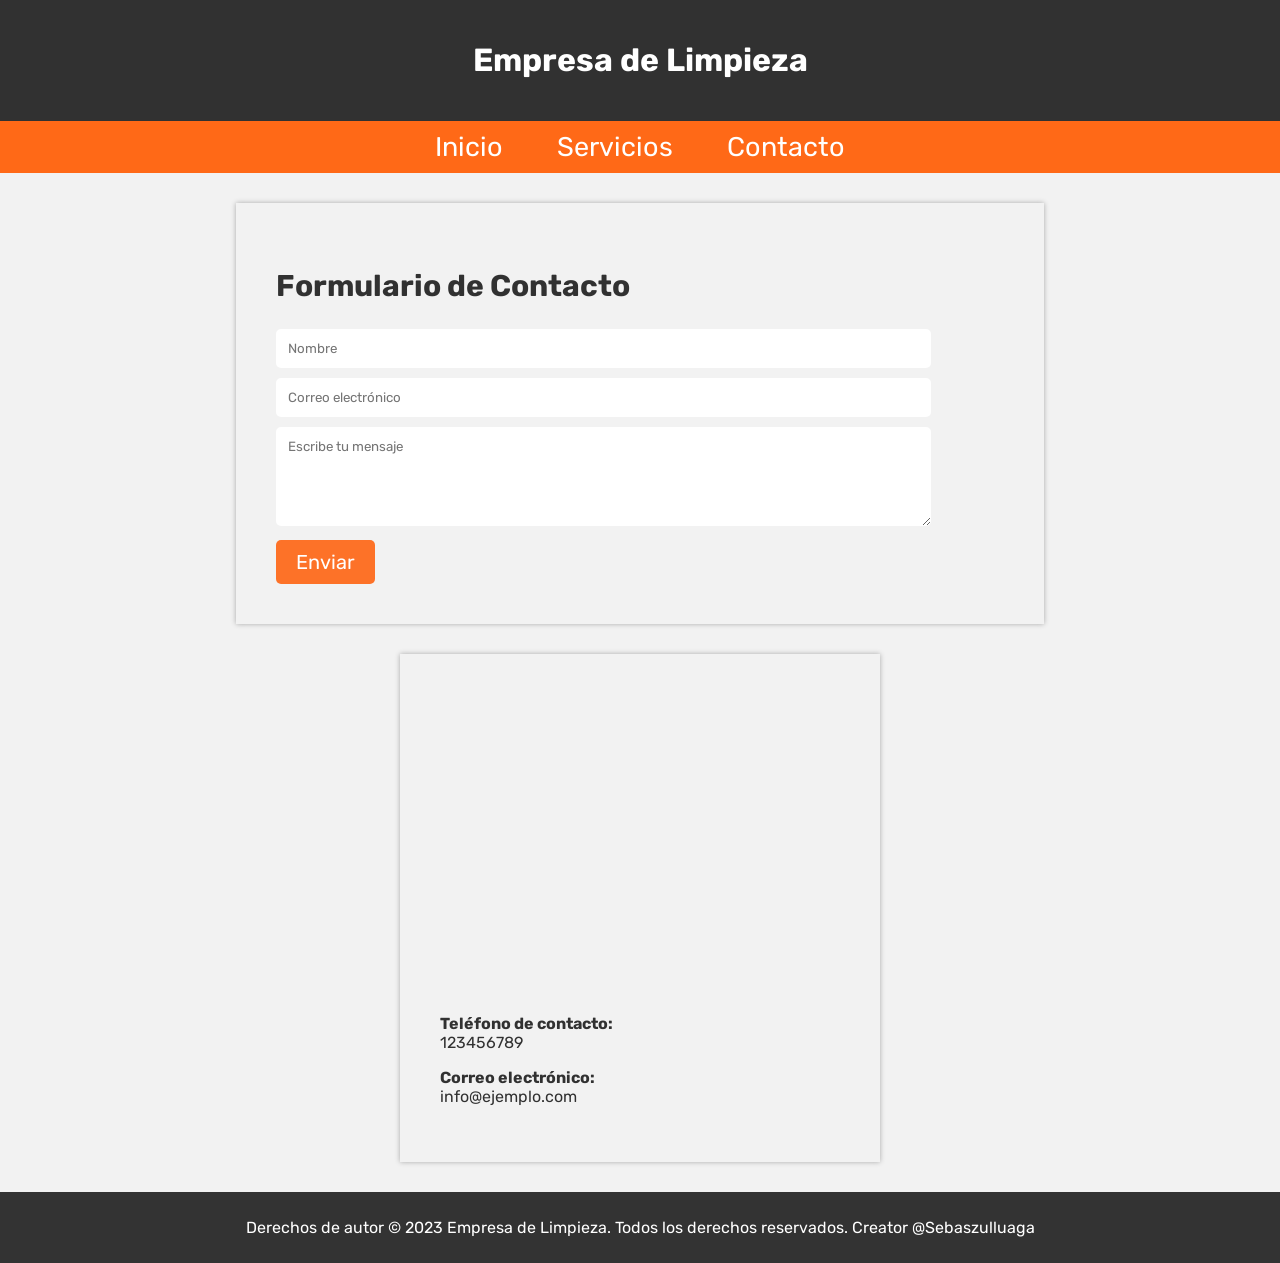
==== contacto.html @ 0e40ae61 "Add files via upload" ====
<!DOCTYPE html>
<html lang="es">
<head>
  <meta charset="UTF-8">
  <link rel="icon" href="./limpieza.png" type="image/png">
  <meta name="viewport" content="width=device-width, initial-scale=1.0">
  <title>Formulario de Contacto</title>
  <link href="https://fonts.googleapis.com/css2?family=Quicksand:wght@300;500;700&family=Rubik:wght@300&display=swap" rel="stylesheet">

  <style>
    /* Estilos CSS */
    * {
      font-family: 'Quicksand', sans-serif;
      font-family: 'Rubik', sans-serif;
    }

    body {
      margin: 0;
      padding: 0;
    }

    header {
      background-color: #313131;
      padding: 20px;
      text-align: center;
      color: #fff;
    }

    nav {
      background-color: #FF6917;
      color: #fff;
      padding: 10px;
      text-align: center;
    }

    nav a {
      color: #fff;
      text-decoration: none;
      margin: 0 25px;
      font-size: 27px;
      transition: font-size 0.3s, color 0.3s;
    }
    footer {
      background-color: #333;
      color: #fff;
      padding: 10px;
      text-align: center;
    }
    nav a:hover {
      font-size: 33px;
      color: #313131;
    }

    main {
      width: auto;
      min-height: 520px;
      padding: 30px;
      background-color: #f2f2f2;
      color: #fff;
      display: flex;
      justify-content: center; /* Centra horizontalmente */
      align-items: center; /* Centra verticalmente */
      flex-wrap: wrap; /* Añade salto de línea a los elementos hijos */
      
    }

    .form-container {
      width: auto;
      color: #313131;
      background-color: #f2f2f2;
      padding: 40px;
      box-shadow: 0 0 5px rgba(0, 0, 0, 0.3);
      margin: 0 35px;
      overflow: hidden;
      margin-bottom: 30px; /* Añade espacio entre elementos */
      margin-right: auto; /* Agrega esta línea */
      margin-left: auto; /* Agrega esta línea */
    }

    .form-container h2 {
      font-size: 30px;
      color: #313131;
    }

    .form-container input,
    .form-container textarea {
      width: 90%;
      padding: 12px;
      margin-bottom: 10px;
      border: none;
      border-radius: 5px;
      box-sizing: border-box;
    }

    .form-container button {
      background-color: #fd7228;
      color: #ffffff;
      border: none;
      padding: 10px 20px;
      font-size: 20px;
      border-radius: 5px;
      cursor: pointer;
      transition: background-color 0.3s;
    }

    .map-container {
      width: auto;
      color: #313131;
      background-color: #f2f2f2;
      padding: 40px;
      box-shadow: 0 0 5px rgba(0, 0, 0, 0.3);
      margin: 0 35px;
      overflow: hidden;
      margin-right: auto; /* Agrega esta línea */
      margin-left: auto; /* Agrega esta línea */
    }

    @media only screen and (max-width: 690px) {
      .form-container,
      .map-container {
        width: 90%; /* Cambia el ancho de los elementos */
      }
    }
    
    @media only screen and (max-width: 519px) {
      .services-container {
        flex-direction: column;
        grid-template-columns: repeat(1, 1fr);
        align-items: center;
      }

      .floating-buttons {
        position: fixed;
        right: 10px;
        top: 20%;
        transform: translateY(-50%);
        z-index: 9999;
      }

      nav {
        margin-top: 1px solid #fff;
        background-color: #FE5825;
        color: #fff;
        padding: 12x;
        text-align: center;
      }

      nav a {
        color: #fff;
        text-decoration: none;
        margin: 0 8px;
        font-size: 19px;
        transition: font-size 0.3s, color 0.3s;
      }

      .service {
        flex-basis: 100%;
      }
    }

    @media only screen and (max-width: 459px) {
      .slick-slide2{
      display: none;
      }
      nav a {
        font-size: 15px
      }
      .container{
        display: none;
        height: 100px;
      }
      .floating-buttons {
        top: 50%;
        right: 1px;
        transform: translate(0, -50%);
      }

      .ball img {
        max-width: 100%;
        height: auto;
      }
      
      .service {
        font-size: 21px;
      }
      .service-title {
      color: #333;
      font-size: 24px;
      margin-bottom: 10px;
    }

    .service-description {
      font-size: 17px;
      color: #333;

    }
    .service-button {
      font-size: 14px;
    }
    header{
      padding: 3px;
    }
    header img{
      width: 110px;
    }
    footer p {
      font-size: 10px;
      margin-top: auto;
      margin-bottom: auto;
      margin-right: 10px;
    }
    .About{
      height: 260px;
      width: 362px;
    }
    footer img {
      width: 60px;
    }
    .floating-buttons {
      
        position: fixed;
        right: 20px;
        top: 50%;

    }
    .slick-slide{
      background-image: url('./flyersmall.png')
    } 
    .floating-buttons img{
      padding: -20px;
      width: 35px;
    }
  
  }
  </style>
</head>
<body>
  <header>
    <h1>Empresa de Limpieza</h1>
  </header>

  <nav>
    <a href="./index.html">Inicio</a>
    <a href="./index.html">Servicios</a>
    <a href="./index.html">Contacto</a>
  </nav>

  <main>
    <div class="form-container">
      <h2>Formulario de Contacto</h2>
      <form action="enviar_formulario.php" method="post">
        <input type="text" name="nombre" placeholder="Nombre" required>
        <input type="email" name="correo" placeholder="Correo electrónico" required>
        <textarea name="mensaje" placeholder="Escribe tu mensaje" rows="5" required></textarea>
        <button type="submit">Enviar</button>
      </form>
    </div>

    <div class="map-container">
      <div class="map">
        <iframe src="https://www.google.com/maps/embed?pb=!1m18!1m12!1m3!1d3579.085453955442!2d-81.63892439057999!3d26.22641278915415!2m3!1f0!2f0!3f0!3m2!1i1024!2i768!4f13.1!3m3!1m2!1s0x88db03b2789c553b%3A0x7082a55467b87bb!2s170%2015th%20St%20SW%2C%20Naples%2C%20FL%2034117!5e0!3m2!1ses!2sus!4v1687397370163!5m2!1ses!2sus" width="400" height="300" style="border:0;" allowfullscreen="" loading="lazy" referrerpolicy="no-referrer-when-downgrade"></iframe>
      </div>
      <div class="info">
        <p><strong>Teléfono de contacto:</strong> <br> 123456789 </p>
        <p><strong>Correo electrónico:</strong> <br> info@ejemplo.com </p>
      </div>
    </div>
  </main>

  <footer>
    
    <p>Derechos de autor &copy; 2023 Empresa de Limpieza. Todos los derechos reservados. Creator @Sebaszulluaga</p>
  </footer>
</body>
</html>
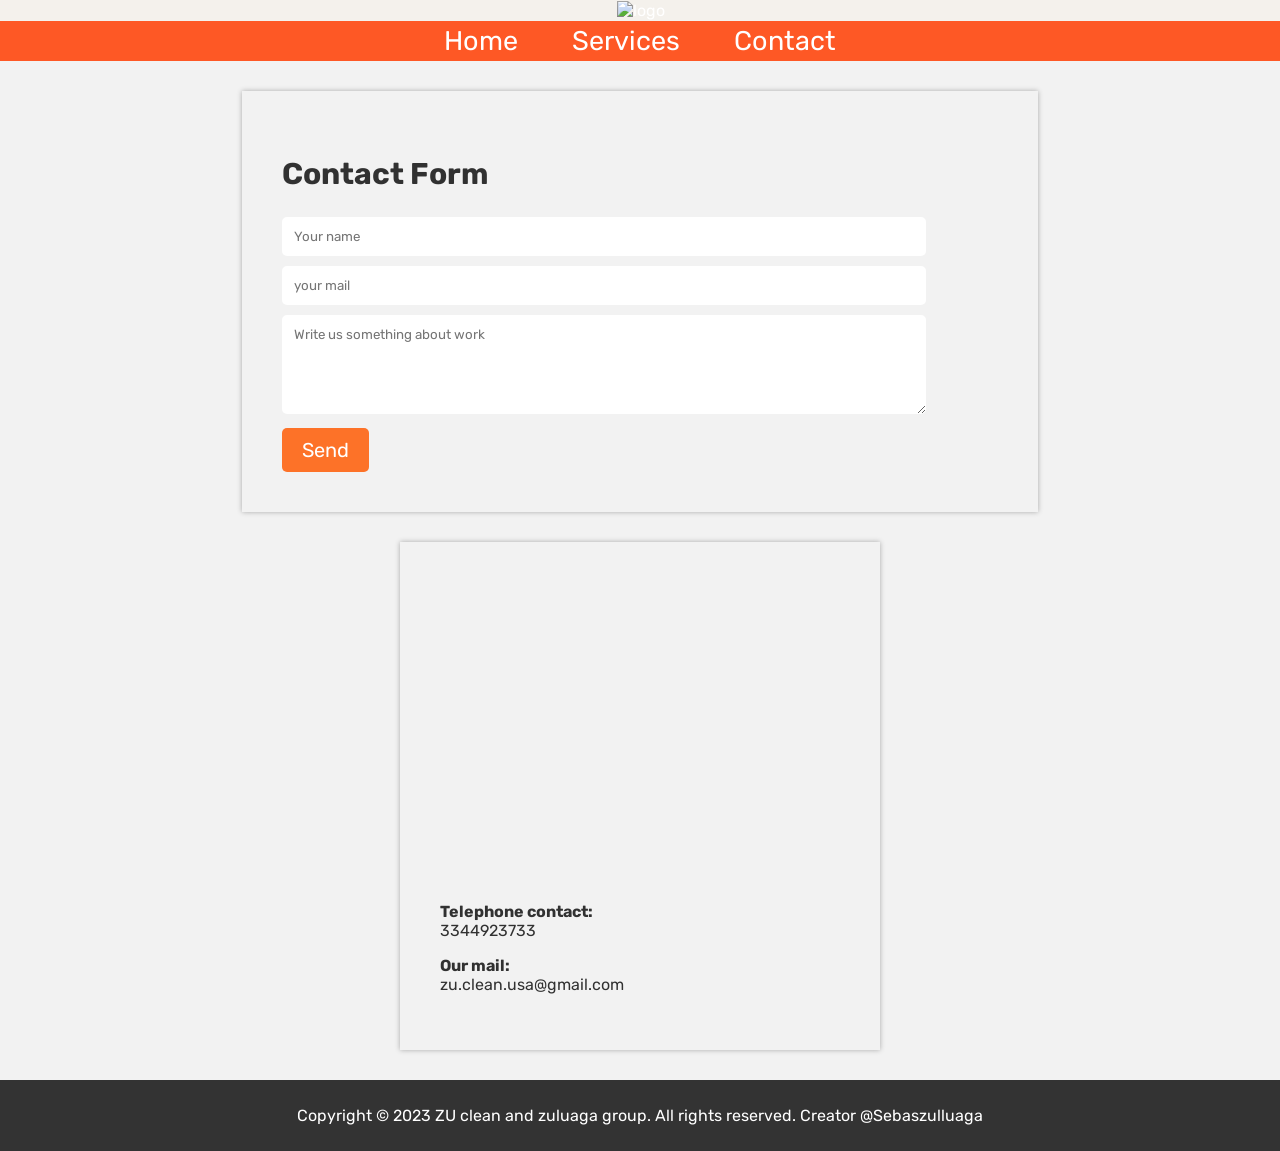
==== commit 941b4c56: "ACTUALIZACION TODO FUNCINAL" ====
--- a/contacto.html
+++ b/contacto.html
@@ -1,11 +1,13 @@
 <!DOCTYPE html>
 <html lang="es">
+
 <head>
   <meta charset="UTF-8">
-  <link rel="icon" href="./limpieza.png" type="image/png">
+  <link rel="icon" href="./image/escoba.png" type="image/png">
   <meta name="viewport" content="width=device-width, initial-scale=1.0">
-  <title>Formulario de Contacto</title>
-  <link href="https://fonts.googleapis.com/css2?family=Quicksand:wght@300;500;700&family=Rubik:wght@300&display=swap" rel="stylesheet">
+  <title>ZU Contact</title>
+  <link href="https://fonts.googleapis.com/css2?family=Quicksand:wght@300;500;700&family=Rubik:wght@300&display=swap"
+    rel="stylesheet">
 
   <style>
     /* Estilos CSS */
@@ -20,16 +22,25 @@
     }
 
     header {
-      background-color: #313131;
-      padding: 20px;
+      display: block;
+      background-color: #F4F1EC;
+      padding: 1px;
       text-align: center;
       color: #fff;
+      width: 100%;
+    }
+
+    header img {
+      margin-left: auto;
+      margin-right: auto;
+      width: 160px;
+      height: 160px;
     }
 
     nav {
-      background-color: #FF6917;
-      color: #fff;
-      padding: 10px;
+      background-color: #FE5825;
+      color: #fff;
+      padding: 4px;
       text-align: center;
     }
 
@@ -40,16 +51,24 @@
       font-size: 27px;
       transition: font-size 0.3s, color 0.3s;
     }
+
+    nav a:hover {
+      font-size: 33px;
+      color: #313131;
+    }
+
+    nav a:hover {
+      font-size: 33px;
+      color: #313131;
+    }
+
     footer {
       background-color: #333;
       color: #fff;
       padding: 10px;
       text-align: center;
     }
-    nav a:hover {
-      font-size: 33px;
-      color: #313131;
-    }
+
 
     main {
       width: auto;
@@ -58,10 +77,13 @@
       background-color: #f2f2f2;
       color: #fff;
       display: flex;
-      justify-content: center; /* Centra horizontalmente */
-      align-items: center; /* Centra verticalmente */
-      flex-wrap: wrap; /* Añade salto de línea a los elementos hijos */
-      
+      justify-content: center;
+      /* Centra horizontalmente */
+      align-items: center;
+      /* Centra verticalmente */
+      flex-wrap: wrap;
+      /* Añade salto de línea a los elementos hijos */
+
     }
 
     .form-container {
@@ -72,9 +94,12 @@
       box-shadow: 0 0 5px rgba(0, 0, 0, 0.3);
       margin: 0 35px;
       overflow: hidden;
-      margin-bottom: 30px; /* Añade espacio entre elementos */
-      margin-right: auto; /* Agrega esta línea */
-      margin-left: auto; /* Agrega esta línea */
+      margin-bottom: 30px;
+      /* Añade espacio entre elementos */
+      margin-right: auto;
+      /* Agrega esta línea */
+      margin-left: auto;
+      /* Agrega esta línea */
     }
 
     .form-container h2 {
@@ -111,17 +136,21 @@
       box-shadow: 0 0 5px rgba(0, 0, 0, 0.3);
       margin: 0 35px;
       overflow: hidden;
-      margin-right: auto; /* Agrega esta línea */
-      margin-left: auto; /* Agrega esta línea */
+      margin-right: auto;
+      /* Agrega esta línea */
+      margin-left: auto;
+      /* Agrega esta línea */
     }
 
     @media only screen and (max-width: 690px) {
+
       .form-container,
       .map-container {
-        width: 90%; /* Cambia el ancho de los elementos */
-      }
-    }
-    
+        width: 90%;
+        /* Cambia el ancho de los elementos */
+      }
+    }
+
     @media only screen and (max-width: 519px) {
       .services-container {
         flex-direction: column;
@@ -159,117 +188,126 @@
     }
 
     @media only screen and (max-width: 459px) {
-      .slick-slide2{
-      display: none;
-      }
       nav a {
-        font-size: 15px
-      }
-      .container{
-        display: none;
-        height: 100px;
-      }
-      .floating-buttons {
-        top: 50%;
-        right: 1px;
-        transform: translate(0, -50%);
+        font-size: 14px
+      }
+
+      header img {
+        width: 115px;
+        height: 115px;
       }
 
       .ball img {
         max-width: 100%;
         height: auto;
       }
-      
+
       .service {
         font-size: 21px;
       }
+
       .service-title {
-      color: #333;
-      font-size: 24px;
-      margin-bottom: 10px;
-    }
-
-    .service-description {
-      font-size: 17px;
-      color: #333;
-
-    }
-    .service-button {
-      font-size: 14px;
-    }
-    header{
-      padding: 3px;
-    }
-    header img{
-      width: 110px;
-    }
-    footer p {
-      font-size: 10px;
-      margin-top: auto;
-      margin-bottom: auto;
-      margin-right: 10px;
-    }
-    .About{
-      height: 260px;
-      width: 362px;
-    }
-    footer img {
-      width: 60px;
-    }
-    .floating-buttons {
-      
+        color: #333;
+        font-size: 24px;
+        margin-bottom: 10px;
+      }
+
+      .service-description {
+        font-size: 17px;
+        color: #333;
+
+      }
+
+      .service-button {
+        font-size: 14px;
+      }
+
+      header {
+        padding: 3px;
+      }
+
+      header img {
+        width: 110px;
+      }
+
+      footer p {
+        font-size: 10px;
+        margin-top: auto;
+        margin-bottom: auto;
+        margin-right: 10px;
+      }
+
+      .About {
+        height: 260px;
+        width: 362px;
+      }
+
+      footer img {
+        width: 60px;
+      }
+
+      .floating-buttons {
+
         position: fixed;
         right: 20px;
         top: 50%;
 
-    }
-    .slick-slide{
-      background-image: url('./flyersmall.png')
-    } 
-    .floating-buttons img{
-      padding: -20px;
-      width: 35px;
-    }
-  
-  }
+      }
+
+      .slick-slide {
+        background-image: url('./flyersmall.png')
+      }
+
+      .floating-buttons img {
+        padding: -20px;
+        width: 35px;
+      }
+
+    }
   </style>
 </head>
+
 <body>
   <header>
-    <h1>Empresa de Limpieza</h1>
+
+    <img src="./image/logo.png" alt="logo">
   </header>
 
   <nav>
-    <a href="./index.html">Inicio</a>
-    <a href="./index.html">Servicios</a>
-    <a href="./index.html">Contacto</a>
+    <a href="./index.html">Home</a>
+    <a href="./index.html">Services</a>
+    <a href="./contacto.html">Contact</a>
   </nav>
 
   <main>
     <div class="form-container">
-      <h2>Formulario de Contacto</h2>
-      <form action="enviar_formulario.php" method="post">
-        <input type="text" name="nombre" placeholder="Nombre" required>
-        <input type="email" name="correo" placeholder="Correo electrónico" required>
-        <textarea name="mensaje" placeholder="Escribe tu mensaje" rows="5" required></textarea>
-        <button type="submit">Enviar</button>
+      <h2>Contact Form</h2>
+      <form action="https://formspree.io/f/xrgwzejo" method="POST">
+        <input type="text" name="nombre" placeholder="Your name" required>
+        <input type="email" name="email" placeholder="your mail" required>
+        <textarea name="message" placeholder="Write us something about work" rows="5" required></textarea>
+        <button type="submit">Send</button>
       </form>
     </div>
 
     <div class="map-container">
       <div class="map">
-        <iframe src="https://www.google.com/maps/embed?pb=!1m18!1m12!1m3!1d3579.085453955442!2d-81.63892439057999!3d26.22641278915415!2m3!1f0!2f0!3f0!3m2!1i1024!2i768!4f13.1!3m3!1m2!1s0x88db03b2789c553b%3A0x7082a55467b87bb!2s170%2015th%20St%20SW%2C%20Naples%2C%20FL%2034117!5e0!3m2!1ses!2sus!4v1687397370163!5m2!1ses!2sus" width="400" height="300" style="border:0;" allowfullscreen="" loading="lazy" referrerpolicy="no-referrer-when-downgrade"></iframe>
+        <iframe
+          src="https://www.google.com/maps/embed?pb=!1m18!1m12!1m3!1d3579.085453955442!2d-81.63892439057999!3d26.22641278915415!2m3!1f0!2f0!3f0!3m2!1i1024!2i768!4f13.1!3m3!1m2!1s0x88db03b2789c553b%3A0x7082a55467b87bb!2s170%2015th%20St%20SW%2C%20Naples%2C%20FL%2034117!5e0!3m2!1ses!2sus!4v1687397370163!5m2!1ses!2sus"
+          width="400" height="300" style="border:0;" allowfullscreen="" loading="lazy"
+          referrerpolicy="no-referrer-when-downgrade"></iframe>
       </div>
       <div class="info">
-        <p><strong>Teléfono de contacto:</strong> <br> 123456789 </p>
-        <p><strong>Correo electrónico:</strong> <br> info@ejemplo.com </p>
+        <p><strong>Telephone contact:</strong> <br> 3344923733 </p>
+        <p><strong>Our mail:</strong> <br> zu.clean.usa@gmail.com </p>
       </div>
     </div>
   </main>
 
   <footer>
-    
-    <p>Derechos de autor &copy; 2023 Empresa de Limpieza. Todos los derechos reservados. Creator @Sebaszulluaga</p>
+
+    <p>Copyright &copy; 2023 ZU clean and zuluaga group. All rights reserved. Creator @Sebaszulluaga</p>
   </footer>
 </body>
-</html>
+
+</html>
